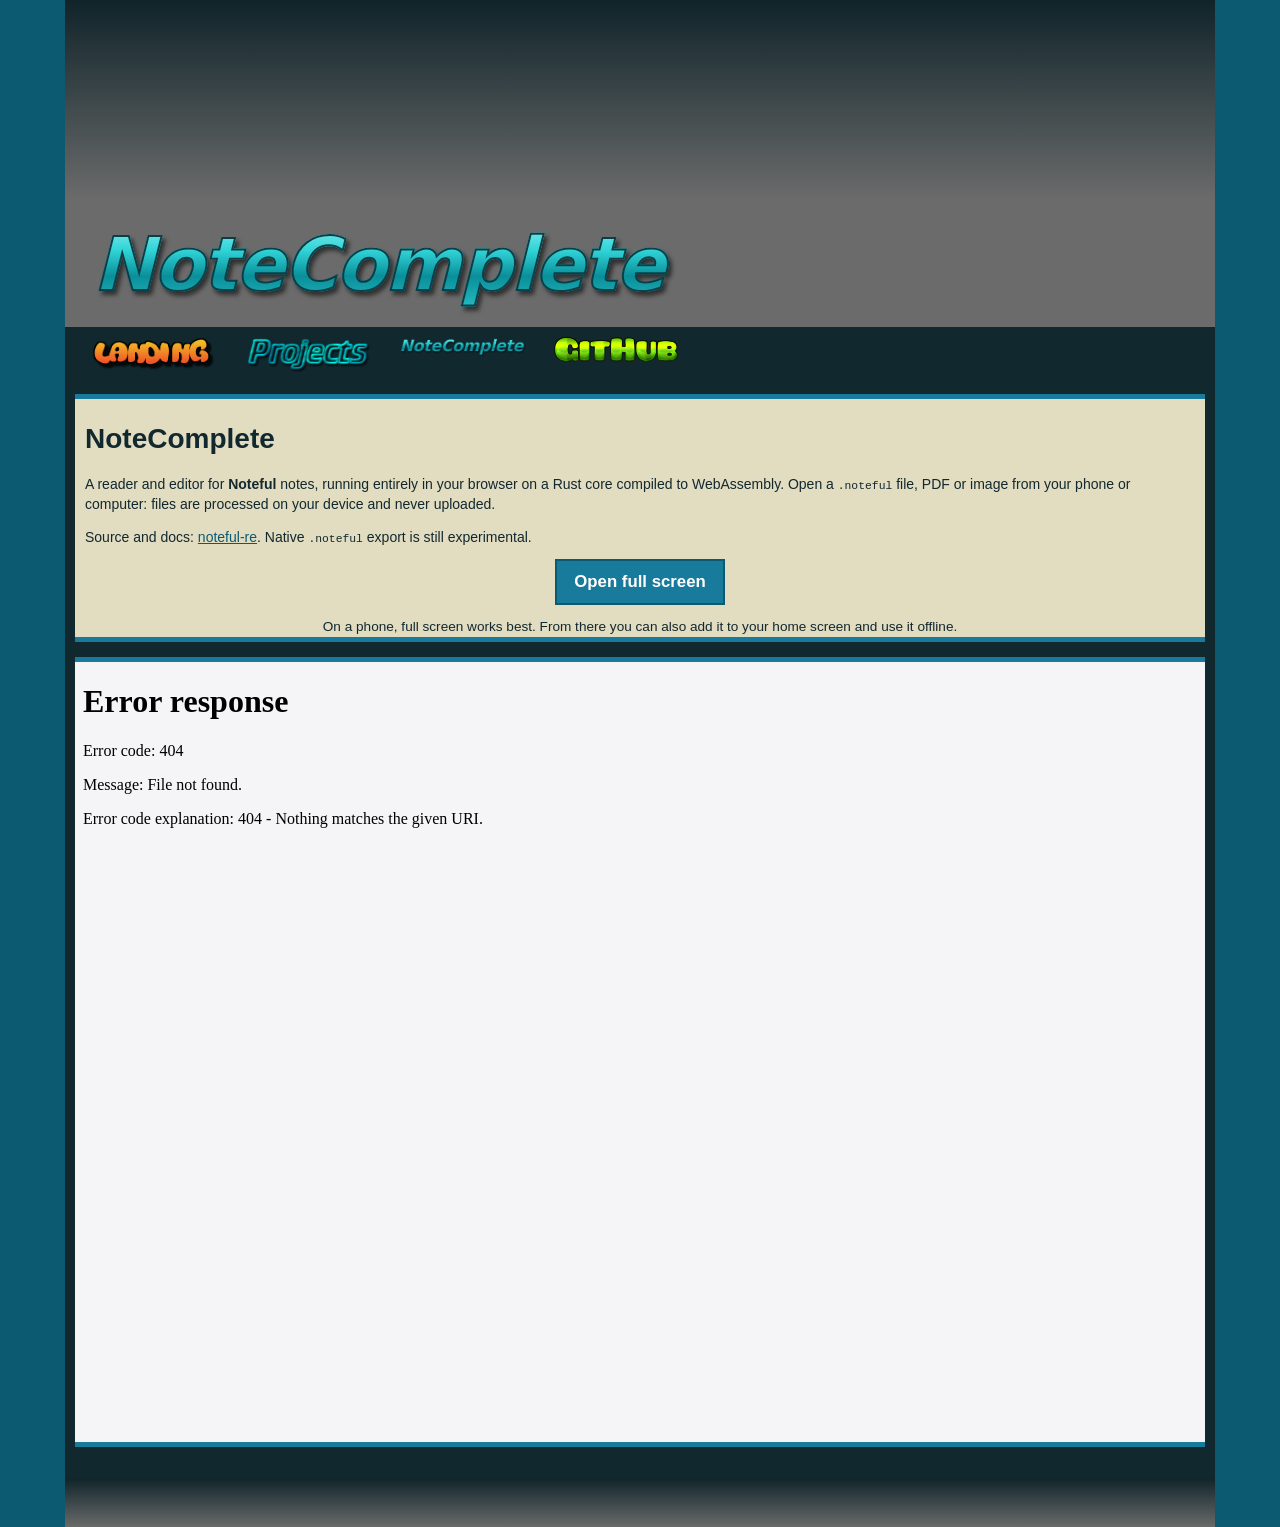
==== notecomplete.html @ 937729ee "Add NoteComplete page that runs the web reader in the browser The Pages workflow now builds the Note" ====
<html>

<head>
    <meta charset="UTF-8" />
    <meta name="viewport" content="width=device-width, initial-scale=1.0" />
    <title>NoteComplete - Emefedez's Lair</title>
    <link href="styles.css" rel="stylesheet" type="text/css" media="all" />
</head>

<body>
    <div class="wrapper">
        <div class="header">
            <div class="header-shadow"></div>
        </div>

        <div class="title">
            <h1>
                <img src="./images/static/logos/NoteComplete.png" alt="NoteComplete" />
            </h1>
        </div>

        <div class="links">
            <div class="link">
                <a href="./index.html" title="Landing">
                    <img src="./images/static/logos/Landing.png" alt="Landing" width="128"
                        style="vertical-align: middle;" />
                </a>
            </div>
            <div class="link">
                <a href="./projects.html" title="Projects">
                    <img src="./images/static/logos/Projects.png" alt="Projects" width="128"
                        style="vertical-align: middle;" />
                </a>
            </div>
            <div class="link">
                <a href="./notecomplete.html" title="NoteComplete">
                    <img src="./images/static/logos/NoteComplete.png" alt="NoteComplete" width="128"
                        style="vertical-align: middle;" />
                </a>
            </div>
            <div class="link">
                <a href="https://github.com/Emefedez" title="GitHub">
                    <img src="./images/static/logos/GitHub.png" alt="GitHub" width="128"
                        style="vertical-align: middle;" />
                </a>
            </div>
        </div>

        <div class="wrapper-2 app-layout">
            <div class="main">
                <div class="box">
                    <h1 id="section-1">NoteComplete</h1>
                    <div class="inner">
                        <p>
                            A reader and editor for <strong>Noteful</strong> notes, running entirely in your browser
                            on a Rust core compiled to WebAssembly. Open a <code>.noteful</code> file, PDF or image
                            from your phone or computer: files are processed on your device and never uploaded.
                        </p>
                        <p>
                            Source and docs: <a href="https://github.com/Emefedez/noteful-re">noteful-re</a>.
                            Native <code>.noteful</code> export is still experimental.
                        </p>
                        <p class="app-actions">
                            <a class="app-button" href="./notecomplete/" title="Open NoteComplete full screen">
                                Open full screen
                            </a>
                        </p>
                        <p class="app-hint">
                            On a phone, full screen works best. From there you can also add it to your home screen
                            and use it offline.
                        </p>
                    </div>
                </div>

                <div class="box app-frame-box">
                    <iframe class="app-frame" src="./notecomplete/" title="NoteComplete"
                        allow="fullscreen; clipboard-write" loading="lazy"></iframe>
                </div>
            </div>
        </div>
        <br />
        <div class="footer"></div>
    </div>
</body>

</html>
---- styles.css ----
/***

THIS CODE HAS BEEN REVAMPED... AGAIN!

IF YOU WANT THE ORIGINAL CSS, GO TO: 
  https://eggramen.neocities.org/code/css/misc/fakewp_old/fakewp2.css

IF YOU WANT THE v2 CSS (i.e. NOT THE ORIGINAL BUT NOT THE CURRENT WIP REVAMP), GO TO: 
  https://eggramen.neocities.org/code/css/misc/fakewp_new/fakewp2_new.css

***/

body {
  background: #0c5a72;
  color: white;
  font-family: sans-serif;
  font-size: 0.875em;
  margin: 0;
  overflow-x: hidden;
  }

*, *::before, *::after {
  box-sizing: border-box;
  }
  
center {
  text-align: center;
  }
  
/*Contains everything*/
.wrapper {
  width: min(1150px, calc(100% - 24px));
  background: #12282f;
  margin: 0 auto;
  top: 0;
  border-left: 0px solid #12282f;
  border-right: 0px solid #12282f;  
  }
  
/*Contains main and sidebar divs*/
.wrapper-2 {
  display: grid;
  grid-template-columns: 200px minmax(0, 710px) 200px;
  gap: 10px;
  justify-content: center;
  align-items: start;
  padding: 0 10px;
}
  
/*Header and footer images*/
.header, .footer {
  height: 200px;
  overflow: hidden;
  background: linear-gradient(rgb(0,0,0,0.1),#6b6b6b), url(""); /*This is the image in the header and footer. Replace it with your own!*/
  background-size:cover;
  }
  
  
.footer {
  height: 50px;
  }
  
.header img {
  border-top: 0px;
  }
  
  
/*Big title at the top of the page.*/  
.title {
  padding: 15px 10px 10px 20px;
  background-color: #6b6b6b; 
  }
  
/*Override default margins/padding for headings.*/
.title h1, .title h2, .title h3 {
  padding:0;
  margin: 0;
  }

/*Container for top row of links.*/
.links {
  display: flex;
  flex-wrap: wrap;
  justify-content: flex-start;
  gap: 6px 16px;
  padding: 5px 20px;
  padding-top: 3px;
  padding-bottom: 5px;
  }
  
/*Div style for individual links.*/
.link {
  text-align: center;
  display: inline-block;
  list-style-type: none;
  float: none;
  font-weight: bold;
  font-size: 1.16em;
  padding: 5px;
  margin: 0;
  border: 0px solid red;
  }
  
.link a {
  color: white;
  text-decoration: none;
  }

.sidebar-left, .sidebar-right {
  width: auto;
  position: static;
  }

.sidebar-left {
  grid-column: 1;
  grid-row: 1;
  }
  
.main {
  grid-column: 2;
  grid-row: 1;
  min-width: 0;
  }
  
.sidebar-right {
  grid-column: 3;
  grid-row: 1;
  }
  
/*Box used for individual sections in the sidebar, center column, etc.*/
.box {  
  padding: 5px 10px 0px 10px;
  background: #e2dcc1;
  color: #12282f;
  border-top: 5px solid #187b9b;
  border-bottom: 5px solid #187b9b;
  margin: 10px 0px 15px 0px;
  }

/*Consistent paragraph spacing inside content boxes.*/
.box p {
  margin: 0 0 0.75rem 0;
  line-height: 1.45;
}

.box p:last-child {
  margin-bottom: 0;
}

.box a {
  color: #0c5a72;
  text-decoration: underline;
}
  
/*Prevent overflow of large images in main text areas.*/
.box img {
  max-width: 100%;
  height: auto;
  }

.box video {
  display: block;
  width: min(360px, 100%);
  max-width: 100%;
  height: auto;
  margin: 1rem auto;
  }

.project-preview {
  display: block;
  width: min(520px, 100%);
  height: auto;
  margin: 1rem auto;
  }

.project-demo {
  width: min(520px, 100%);
  }

.project-layout {
  grid-template-columns: minmax(0, 1fr) 190px;
  }

.project-layout .main {
  grid-column: 1;
  grid-row: 1;
  }

.project-layout .sidebar-left {
  display: none;
  }

.project-layout .sidebar-right {
  grid-column: 2;
  grid-row: 1;
  }

.project-group {
  margin: 1.25rem 0 0.25rem;
  color: #e2dcc1;
  font-size: 1.1rem;
  }

.project-card h2 {
  margin-top: 0.25rem;
  margin-bottom: 0.35rem;
  font-size: 1.35rem;
  }

.project-card h2 a {
  color: #0c5a72;
  text-decoration: none;
  }

.project-card h2 a:hover {
  text-decoration: underline;
  }

.box-notes {
  background: #dce7dc;
  border-top-color: #2b745b;
  border-bottom-color: #2b745b;
  }

.box-notes h2 a,
.box-notes a {
  color: #164d3c;
  }

.box-notes .tag {
  border-color: #2b745b;
  background: #edf5ef;
  color: #164d3c;
  }

.project-tags {
  display: flex;
  flex-wrap: wrap;
  gap: 0.35rem;
  margin: 0 0 0.85rem;
  }

.tag {
  border: 1px solid #187b9b;
  background: #f4efd8;
  color: #0c5a72;
  font-size: 0.78rem;
  font-weight: bold;
  padding: 0.2rem 0.4rem;
  }

.project-sidebar-gif {
  display: block;
  max-width: 100%;
  height: auto;
  margin: 0.35rem auto 0.6rem;
  }
  
/*NoteComplete page: single wide column with the embedded web app.*/
.app-layout {
  grid-template-columns: minmax(0, 1fr);
  }

.app-layout .main {
  grid-column: 1;
  }

.app-actions {
  text-align: center;
  }

.box a.app-button {
  display: inline-block;
  padding: 0.55rem 1.1rem;
  background: #187b9b;
  border: 2px solid #0c5a72;
  color: white;
  font-weight: bold;
  font-size: 1.05rem;
  text-decoration: none;
  }

.box a.app-button:hover {
  background: #0c5a72;
  }

.app-hint {
  font-size: 0.85rem;
  text-align: center;
  }

.app-frame-box {
  padding: 0;
  }

.app-frame {
  display: block;
  width: 100%;
  height: max(560px, calc(100vh - 120px));
  height: max(560px, calc(100dvh - 120px));
  border: 0;
  background: #f5f5f7;
  }
  
/***
  Not give any style rules by default. Move the padding from the 'box' class here if you want boxes with specially styled headers or images that 
  don't follow the margins of the main text. (For an example of that: see skin #1.)
  ***/
.inner {
  
  }
  
/* Compact screens use a single reading column in document order. */
@media(max-width:920px) {
  .wrapper {
    width: min(100%, calc(100% - 16px));
    }
  .wrapper-2 {
    grid-template-columns: minmax(0, 1fr);
    gap: 0;
    padding: 0 8px;
    }
  .sidebar-left, .main, .sidebar-right {
    position: relative;
    grid-column: 1;
    grid-row: auto;
    width: auto;
    margin: 0;
    }
  .project-layout .main, .project-layout .sidebar-right {
    grid-column: 1;
    grid-row: auto;
    }
  .project-layout .sidebar-right {
    display: block;
    }
  .sidebar-left, .sidebar-right {
    font-size: 0.95em;
    }
  .header {
    height: 140px;
    }
  .title {
    padding: 12px 10px 8px;
    }
  .title img {
    max-width: 100%;
    height: auto;
    }
  .link img {
    width: 104px;
    }
  }

@media(max-width:420px) {
  .links {
    gap: 4px;
    padding: 5px 8px;
    }
  .link {
    padding: 3px;
    }
  .link img {
    width: 92px;
    }
  .app-frame {
    height: max(480px, calc(100dvh - 80px));
    }
  .box {
    padding: 5px 8px 0;
    overflow-wrap: anywhere;
    }
  }
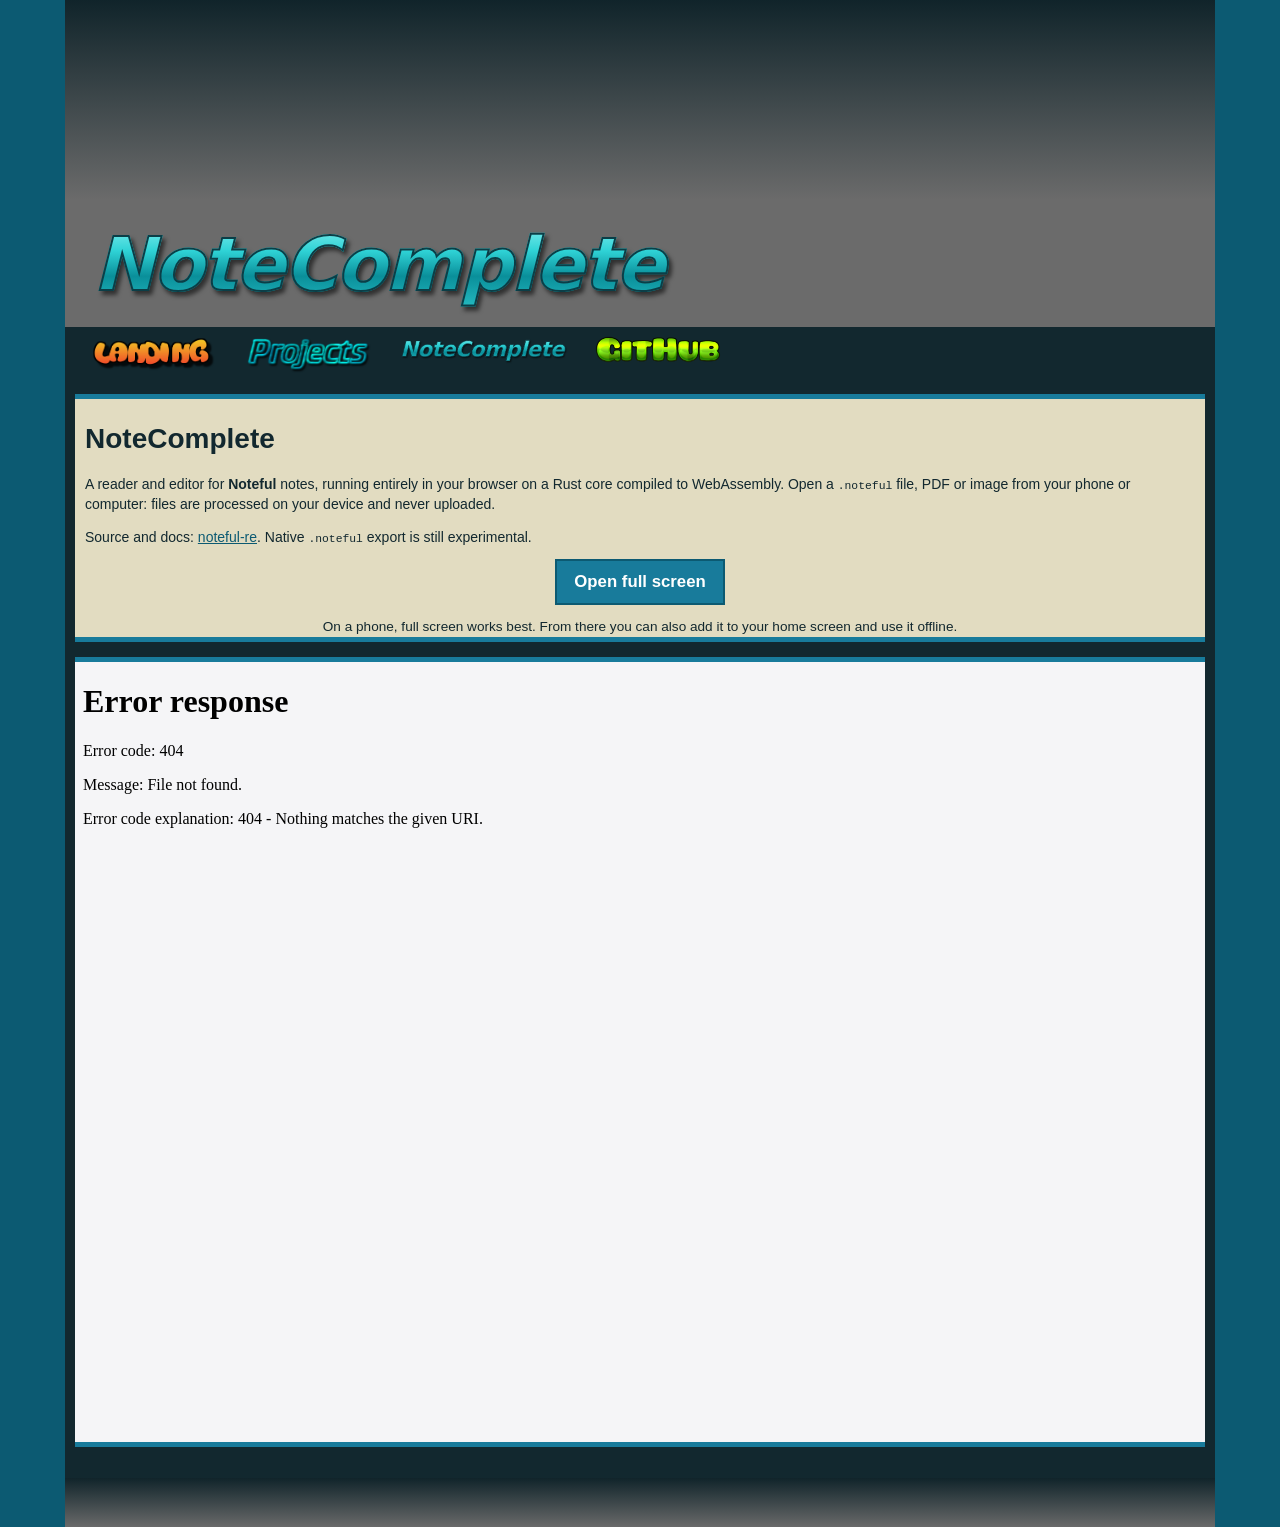
==== commit df423c76: "Fix NoteComplete nav logo size and phone frame padding Co-Authored-By: Claude Opus 5.5 (1M context) " ====
--- a/notecomplete.html
+++ b/notecomplete.html
@@ -34,7 +34,7 @@
             </div>
             <div class="link">
                 <a href="./notecomplete.html" title="NoteComplete">
-                    <img src="./images/static/logos/NoteComplete.png" alt="NoteComplete" width="128"
+                    <img class="link-wide" src="./images/static/logos/NoteComplete.png" alt="NoteComplete" width="170"
                         style="vertical-align: middle;" />
                 </a>
             </div>
--- a/styles.css
+++ b/styles.css
@@ -289,7 +289,7 @@
   text-align: center;
   }
 
-.app-frame-box {
+.box.app-frame-box {
   padding: 0;
   }
 
@@ -350,6 +350,9 @@
   .link img {
     width: 104px;
     }
+  .link img.link-wide {
+    width: 138px;
+    }
   }
 
 @media(max-width:420px) {
@@ -363,6 +366,9 @@
   .link img {
     width: 92px;
     }
+  .link img.link-wide {
+    width: 122px;
+    }
   .app-frame {
     height: max(480px, calc(100dvh - 80px));
     }
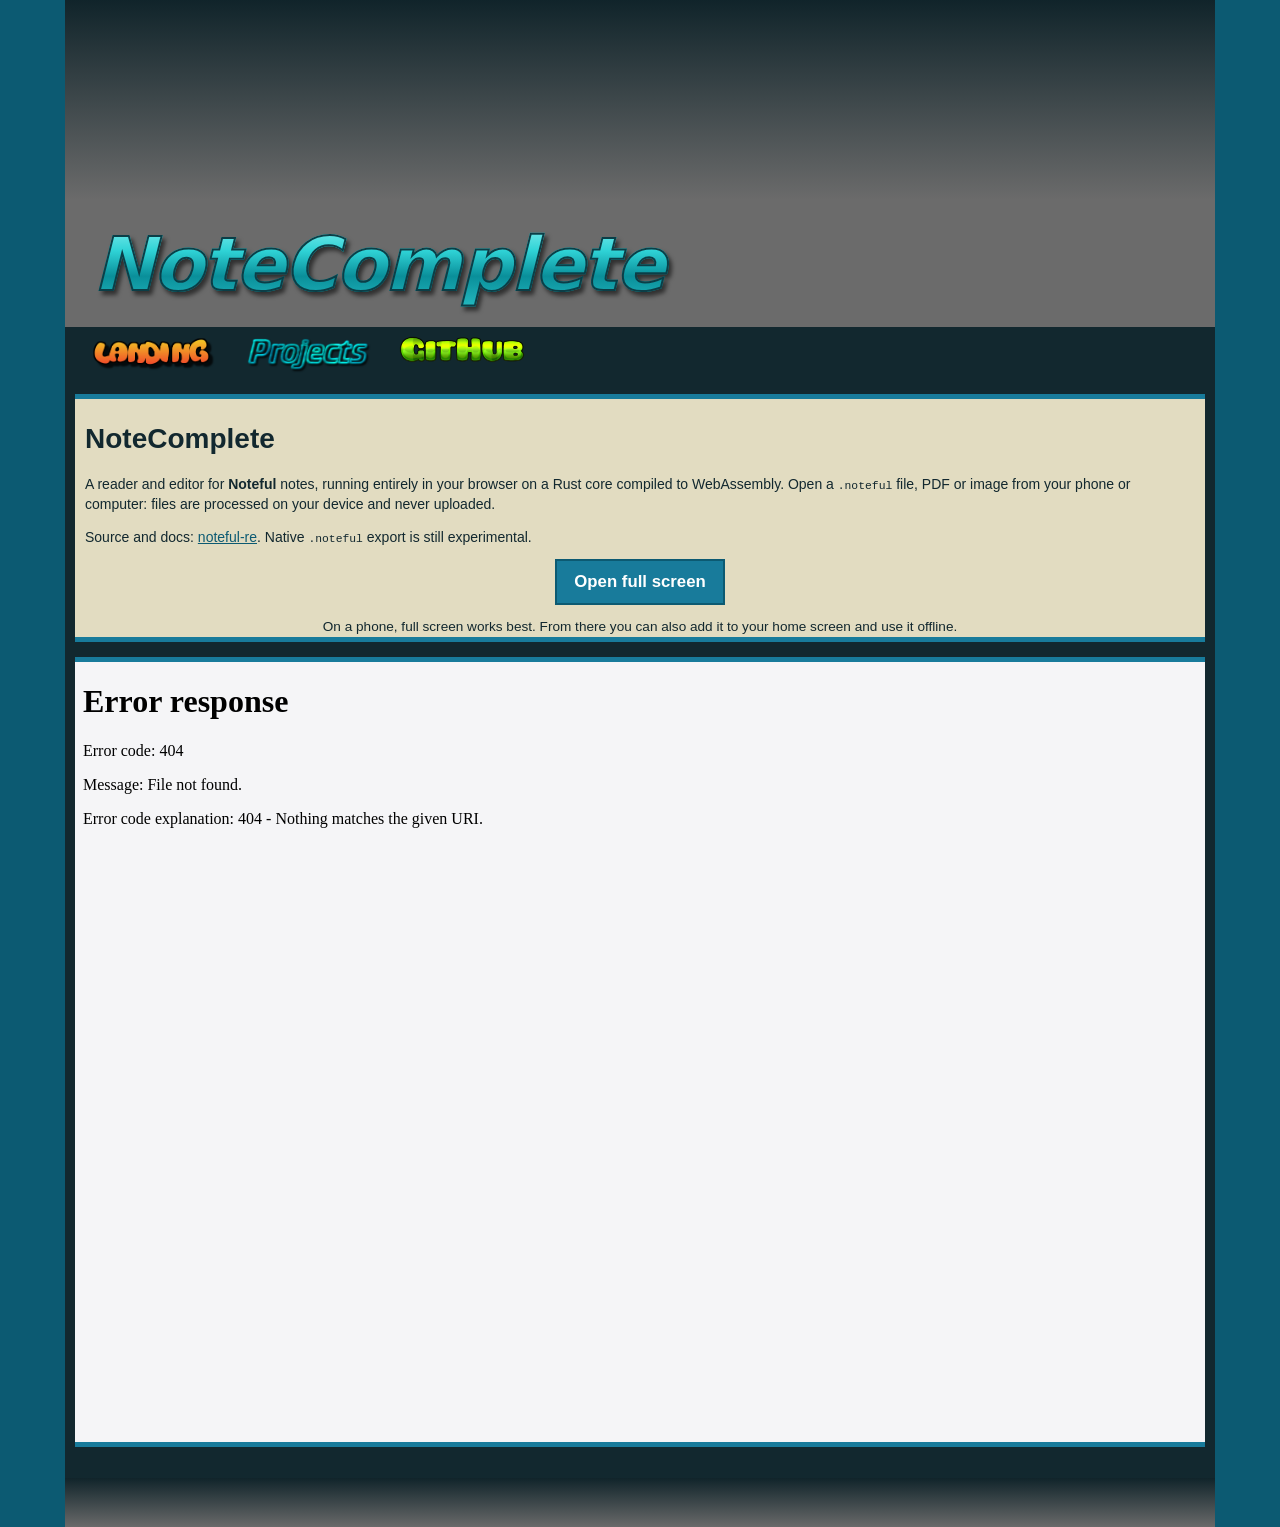
==== commit 1bd97f2b: "Move NoteComplete from the nav bar to a Projects card Co-Authored-By: Claude Opus 5.5 (1M context) <" ====
--- a/notecomplete.html
+++ b/notecomplete.html
@@ -29,12 +29,6 @@
             <div class="link">
                 <a href="./projects.html" title="Projects">
                     <img src="./images/static/logos/Projects.png" alt="Projects" width="128"
-                        style="vertical-align: middle;" />
-                </a>
-            </div>
-            <div class="link">
-                <a href="./notecomplete.html" title="NoteComplete">
-                    <img class="link-wide" src="./images/static/logos/NoteComplete.png" alt="NoteComplete" width="170"
                         style="vertical-align: middle;" />
                 </a>
             </div>
--- a/styles.css
+++ b/styles.css
@@ -350,9 +350,6 @@
   .link img {
     width: 104px;
     }
-  .link img.link-wide {
-    width: 138px;
-    }
   }
 
 @media(max-width:420px) {
@@ -366,9 +363,6 @@
   .link img {
     width: 92px;
     }
-  .link img.link-wide {
-    width: 122px;
-    }
   .app-frame {
     height: max(480px, calc(100dvh - 80px));
     }
